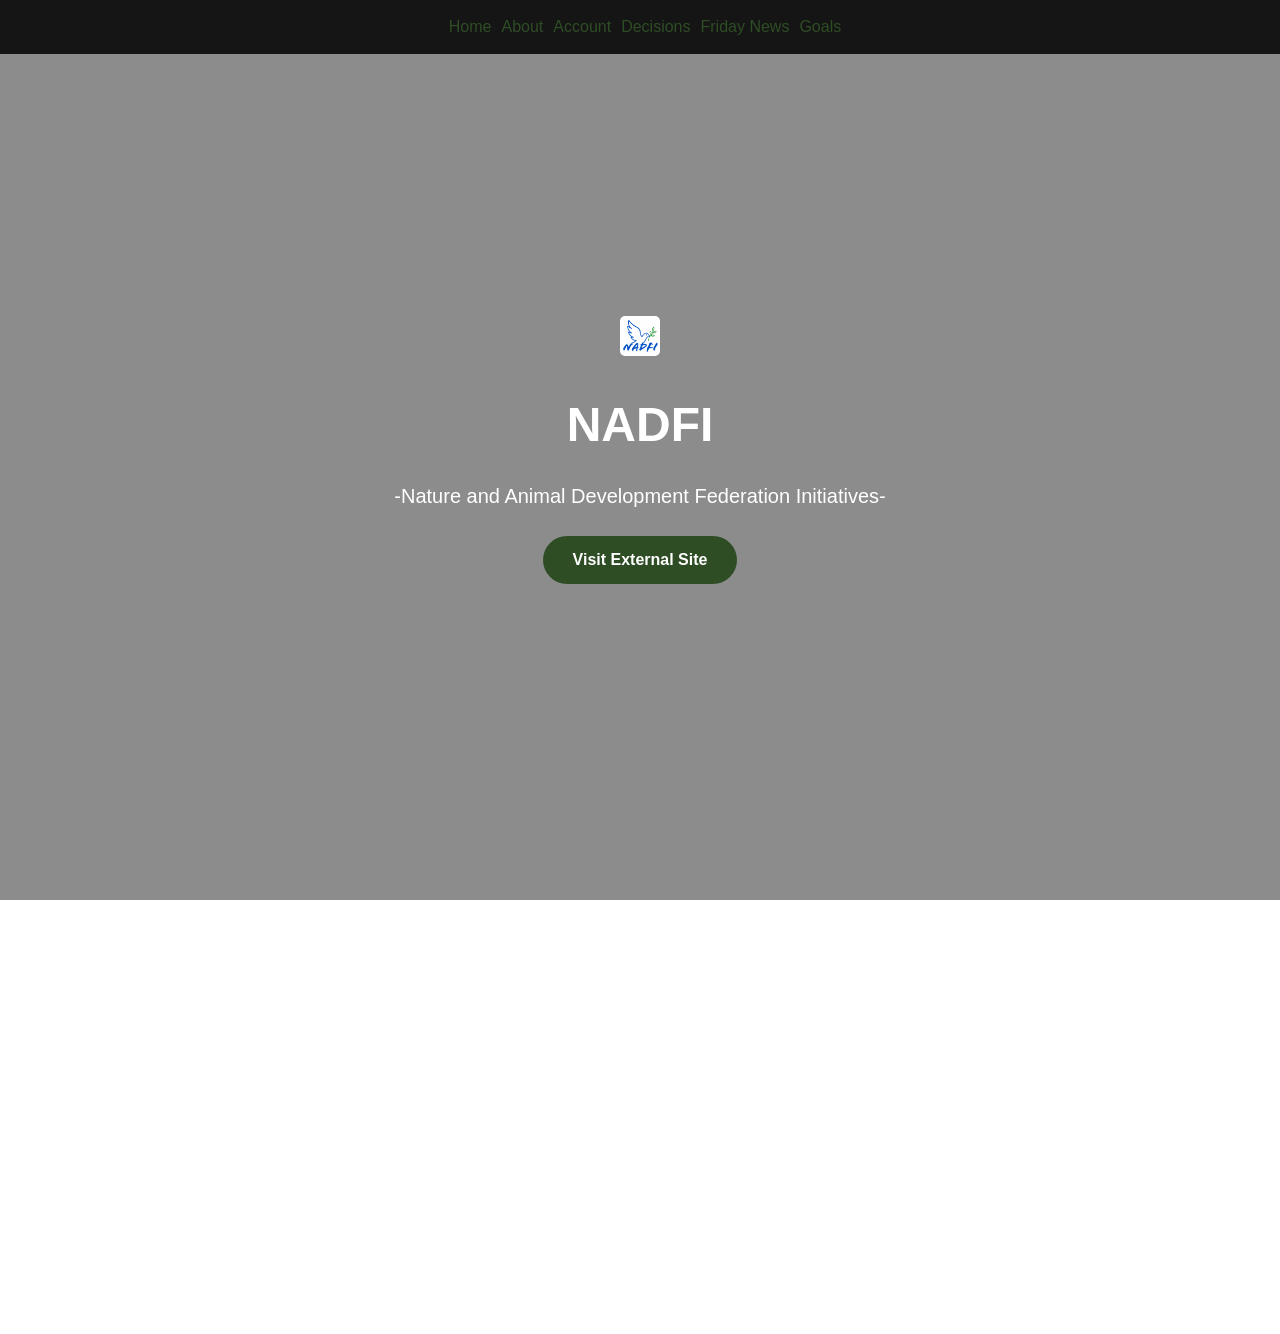
==== index.html @ b60a3867 "Update index.html" ====
<!DOCTYPE html>
<html>
    <head>
        <title>NADFI</title>
<meta name="google-site-verification" content="3MzwCMmGiZSS0C-WJIWHXD79BrM9cNpIm0ShlMTTHw8" />
        <meta charset="UTF-8">
  <meta name="viewport" content="width=device-width, initial-scale=1.0">

  <!-- Links your style.css file -->
  <link rel="stylesheet" href="style.css">
    </head>
    <style>
        p {
            font-family: Comic Sans MS;
        }
        h1{
            font-family: Comic Sans MS;
        }
        h3{
            font-family: Comic Sans MS;
        }
        * {
      margin: 5;
      padding: 0;
      box-sizing: border-box;
    }

    body, html {
      height: 100%;
      font-family: Arial, sans-serif;
      overflow-x: hidden;
    }

    /* Navigation Bar Layout */
    nav {
      position: absolute;
      top: 0;
      left: 0;
      width: 100%;
      background-color: rgba(0, 0, 0, 0.85);
      padding: 15px;
      display: flex;
      align-items: center;
      justify-content: center;
      gap: 10px;
      z-index: 10;
    }

    nav a {
      text-decoration: none;
      color: #2e4d25;
    }

    .site-logo {
      height: 40px;
      width: auto;
      vertical-align: middle;
      border-radius: 5px;
    }

    /* Fullscreen Video Container */
    .video-container {
      position: relative;
      width: 100vw;
      height: 100vh;
      display: flex;
      align-items: center;
      justify-content: center;
      text-align: center;
      overflow: hidden;
    }

    /* Background Video Styling */
    #bg-video {
      position: absolute;
      top: 50%;
      left: 50%;
      min-width: 100%;
      min-height: 100%;
      width: auto;
      height: auto;
      z-index: 1;
      transform: translate(-50%, -50%);
      object-fit: cover;
    }

    /* Dark Overlay for Readability */
    .overlay {
      position: absolute;
      top: 0;
      left: 0;
      width: 100%;
      height: 100%;
      background: rgba(0, 0, 0, 0.45);
      z-index: 2;
    }

    /* Hero Text & Content */
    .hero-content {
      position: relative;
      z-index: 3;
      color: #ffffff;
      padding: 0 20px;
      max-width: 800px;
    }

    .hero-content h1 {
      font-size: 3rem;
      margin-bottom: 15px;
      font-weight: bold;
    }

    .hero-content p {
      font-size: 1.25rem;
      margin-bottom: 25px;
    }

    /* Button Styling */
    .btn {
      display: inline-block;
      padding: 12px 30px;
      background-color: #2e4d25;
      color: #ffffff;
      text-decoration: none;
      font-size: 1rem;
      font-weight: bold;
      border-radius: 25px;
      transition: background-color 0.3s ease, transform 0.2s ease;
    }

    .btn:hover {
      background-color: #3e6832;
      transform: translateY(-2px);
    }

    /* Mobile Responsive Scaling */
    @media screen and (max-width: 768px) {
      .hero-content h1 {
        font-size: 2rem;
      }
      
      .hero-content p {
        font-size: 1rem;
      }
    }
    </style>
    <nav>
    <a href="index.html">
    </a>
    <a href="index.html">Home</a>
    <a href="about.html">About</a>
    <a href="account.html">Account</a>
    <a href="decisions.html">Decisions</a>
    <a href="fridaynews.html">Friday News</a>
    <a href="goals.html">Goals</a>
  </nav>

  <!-- Video Background Wrapper -->
  <div class="video-container">
    <video autoplay muted loop playsinline id="bg-video">
      <source src="VID_20260920_150515.mp4" type="video/mp4">
      Your browser does not support HTML5 video.
    </video>
    
    <div class="overlay"></div>

    <div class="hero-content">
        <img src="IMG-20260917-WA0003.jpg" alt="NADFI Logo" class="site-logo">
     <h1>NADFI</h1>
        <p>-Nature and Animal Development Federation Initiatives-</p>
        <a href="https://www.example.com" target="_blank" rel="noopener noreferrer" class="btn">Visit External Site</a>
    </div>
  </div>
        <p>Environmental awareness serves as a powerful catalyst for both ecological conservation and human peace. When individuals and communities recognize their deep interconnection with the natural world, protecting ecosystems transforms from a regulatory requirement into a shared moral commitment. Educating people about resource stewardship helps alleviate the competition over land, water, and vital resources that so often fuels social tension and conflict. By fostering empathy, environmental education, and collaborative conservation, society builds a culture of mutual respect—demonstrating that living in harmony with nature is fundamentally linked to living in peace with one another.</p>
    <h1 style="font-family:Comic Sans MS;"> A Small Step, A Big Difference...</h1>
        <h3> Nature and Animal Development Federation Industries (NADFI)</h3>
    <p>This industry federation highly focusses on the prevention of the wildlife and nature we are loosing every year. Every day, many species of microbes, animals and plants extinct due to the lack of attention given by us. The beginning of humans started from animals, plants and the fresh resources. if we don't pay attention to environment, we will have to pay a high consequence afterwards. Due to development in many countries like india, there is a vast disturbance in ecosystem. This is leading to more possibilities of natural dissasters, and delay in winter and rains. because of that, many people are prone to diseases due to the pollution on the earth. Even the oceans waters are covered with plastics and this implements to the extinction of many aquatic species. the rivers are now poluted by the waste of industries and the one use plastics. This earth provides us with everything we need, from our basic necessity to our wishes and the resources we need. In respect to this, we should pay the earth in return. Not just by speaking or pretending but actually paying attention and implementing it.</p>
    </body>

    
</html>
---- style.css ----
/* ==========================================
   GLOBAL STYLES & FONTS
   ========================================== */
* {
  box-sizing: border-box;
  /* Applies Comic Sans to ALL text elements across the entire website */
  font-family: "Comic Sans MS", "Comic Sans", cursive, sans-serif !important;
}

body {
  margin: 0;
  padding: 0;
  color: #333333;
  background-color: #ffffff; /* Standard desktop background */
  font-size: 16px;
  line-height: 1.5;
}

/* ==========================================
   1. DESKTOP DEFAULT STYLES
   (Applies to laptop and computer screens)
   ========================================== */

/* Top Horizontal Navigation Bar */
.desktop-nav {
  background-color: rgba(255, 255, 255, 0.95);
  padding: 12px 15px;
  display: flex;
  align-items: center;
  justify-content: center;
  gap: 15px;
  box-shadow: 0 2px 5px rgba(0, 0, 0, 0.1);
}

.desktop-nav a {
  text-decoration: none;
  color: #2e4d25;
  font-weight: bold;
  font-size: 15px;
  transition: color 0.3s ease;
}

.desktop-nav a:hover {
  color: #3e6832;
}

.site-logo {
  height: 40px;
  width: auto;
  vertical-align: middle;
  border-radius: 5px;
}

/* Hide mobile drawer controls on desktop screens */
.mobile-header,
.side-nav,
.nav-toggle,
.sidebar-overlay,
.close-btn {
  display: none;
}

/* Content Container */
.content {
  padding: 25px;
  max-width: 900px;
  margin: 0 auto;
}

/* ==========================================
   2. MOBILE & PHONE STYLES
   (Applies ONLY on screens <= 768px)
   ========================================== */
@media screen and (max-width: 768px) {

  /* Mobile Background & Font Adjustment */
  body {
    background-image: url('1000324286.jpg'); /* Mobile leafy background */
    background-size: cover;
    background-position: center center;
    background-repeat: no-repeat;
    background-attachment: fixed;
    background-color: #f2f5ed;
    font-size: 17px;
  }

  /* Hide Desktop Top Navigation */
  .desktop-nav {
    display: none;
  }

  /* Hidden checkbox for drawer toggle */
  .nav-toggle {
    display: none;
  }

  /* Mobile Top Sticky Header */
  .mobile-header {
    display: flex;
    align-items: center;
    justify-content: space-between;
    padding: 10px 20px;
    background-color: rgba(255, 255, 255, 0.92);
    backdrop-filter: blur(5px);
    position: sticky;
    top: 0;
    z-index: 999;
    box-shadow: 0 2px 5px rgba(0, 0, 0, 0.1);
  }

  .hamburger-btn {
    font-size: 26px;
    cursor: pointer;
    color: #2e4d25;
    user-select: none;
  }

  /* Mobile Slide-Out Side Navigation Drawer */
  .side-nav {
    display: flex;
    flex-direction: column;
    position: fixed;
    top: 0;
    left: -260px; /* Hidden off-screen by default */
    width: 250px;
    height: 100vh;
    background-color: rgba(255, 255, 255, 0.98);
    box-shadow: 2px 0 10px rgba(0, 0, 0, 0.25);
    padding-top: 15px;
    transition: left 0.3s ease-in-out;
    z-index: 1002;
  }

  .side-nav a {
    padding: 15px 25px;
    text-decoration: none;
    color: #2e4d25;
    font-weight: bold;
    font-size: 17px;
    border-bottom: 1px solid rgba(0, 0, 0, 0.08);
  }

  .side-nav a:hover {
    background-color: rgba(46, 77, 37, 0.08);
  }

  .close-btn {
    display: block;
    align-self: flex-end;
    padding: 5px 20px 10px 0;
    font-size: 28px;
    cursor: pointer;
    color: #2e4d25;
  }

  /* Dimmed Background Overlay when Menu is Open */
  .sidebar-overlay {
    display: block;
    position: fixed;
    top: 0;
    left: 0;
    width: 100vw;
    height: 100vh;
    background: rgba(0, 0, 0, 0.4);
    opacity: 0;
    visibility: hidden;
    transition: opacity 0.3s ease, visibility 0.3s ease;
    z-index: 1001;
  }

  /* CSS Toggle Action (Opens Drawer when Checkbox is Checked) */
  .nav-toggle:checked ~ .side-nav {
    left: 0;
  }

  .nav-toggle:checked ~ .sidebar-overlay {
    opacity: 1;
    visibility: visible;
  }
}
/* ==========================================
   ACCOUNT PAGE STYLES (account.html)
   ========================================== */
.photo-text {
  display: flex;
  align-items: center;
  gap: 15px;
}

.account-options {
  display: grid;
  grid-template-columns: repeat(2, minmax(280px, 1fr));
  gap: 24px;
  max-width: 900px;
  margin: 28px 0;
}

.account-card {
  padding: 24px;
  background-color: rgba(255, 255, 255, 0.9);
  border-top: 6px solid #04aa6d;
  box-shadow: 0 3px 10px rgba(0, 0, 0, 0.2);
}

.account-card h2 {
  margin-top: 0;
  color: rgb(6, 6, 87);
}

.account-form {
  display: grid;
  gap: 14px;
}

.account-form label {
  display: grid;
  gap: 6px;
  color: #111;
  font-weight: bold;
}

.account-form input {
  box-sizing: border-box;
  width: 100%;
  padding: 10px;
  border: 1px solid #777;
  font-size: 16px;
}

.account-form button {
  padding: 11px;
  border: 0;
  background-color: #04aa6d;
  color: white;
  font-size: 16px;
  font-weight: bold;
  cursor: pointer;
}

.account-form button:hover {
  background-color: #037b50;
}

.form-status {
  min-height: 20px;
  margin: 0;
  color: #037b50;
  font-weight: bold;
}

.account-actions {
  display: flex;
  align-items: center;
  gap: 16px;
  margin: 20px 0;
}

#logout-button {
  padding: 11px 18px;
  border: 0;
  background-color: #b3261e;
  color: white;
  font-size: 16px;
  font-weight: bold;
  cursor: pointer;
}

#logout-button:hover {
  background-color: #7f1d1a;
}

.logout-status {
  margin: 0;
  color: #037b50;
  font-weight: bold;
}

.achievements {
  max-width: 900px;
  margin: 28px 0;
  padding: 24px;
  background-color: rgba(255, 255, 255, 0.9);
  border-top: 6px solid #a97142;
  box-shadow: 0 3px 10px rgba(0, 0, 0, 0.2);
}

.achievements h2 {
  margin-top: 0;
  color: rgb(6, 6, 87);
}

.achievement-list {
  display: flex;
  flex-wrap: wrap;
  gap: 12px;
}
 /* ==========================================
   ACCOUNT PAGE STYLES (account.html)
   ========================================== */
.brand-header {
  display: flex;
  align-items: center;
  gap: 15px;
  margin-bottom: 20px;
}

.account-logo {
  width: 80px;
  height: auto;
  border-radius: 8px;
}

.brand-header h1 {
  font-size: 2.2rem;
  color: rgb(6, 6, 87);
  margin: 0;
}

.account-actions {
  margin: 15px 0 25px 0;
}

.btn-logout {
  padding: 8px 18px;
  background-color: #e74c3c;
  color: #ffffff;
  border: none;
  border-radius: 5px;
  font-weight: bold;
  cursor: pointer;
}

.btn-logout:hover {
  background-color: #c0392b;
}

/* Form Container Cards */
.auth-card {
  background-color: rgba(255, 255, 255, 0.9);
  padding: 24px;
  border-radius: 8px;
  box-shadow: 0 4px 12px rgba(0, 0, 0, 0.08);
  margin-bottom: 25px;
  max-width: 500px;
}

.auth-card h3 {
  margin-top: 0;
  color: #282a35;
  font-size: 1.4rem;
  border-bottom: 2px solid #04aa6d;
  padding-bottom: 8px;
}

.auth-form {
  display: flex;
  flex-direction: column;
  gap: 15px;
  margin-top: 15px;
}

.form-group {
  display: flex;
  flex-direction: column;
  gap: 6px;
}

.form-group label {
  font-weight: bold;
  color: #333333;
  font-size: 0.95rem;
}

.form-group input {
  padding: 10px 12px;
  border: 1px solid #ccc;
  border-radius: 5px;
  font-size: 1rem;
  width: 100%;
}

.form-group input:focus {
  outline: none;
  border-color: #04aa6d;
  box-shadow: 0 0 5px rgba(4, 170, 109, 0.3);
}

.btn-submit {
  padding: 12px;
  background-color: #04aa6d;
  color: #ffffff;
  font-size: 1rem;
  font-weight: bold;
  border: none;
  border-radius: 5px;
  cursor: pointer;
  margin-top: 5px;
  transition: background-color 0.2s ease;
}

.btn-submit:hover {
  background-color: #037b50;
}
      
/* ==========================================
   GOALS PAGE STYLES (goals.html)
   ========================================== */
.goals-list {
  max-width: 850px;
  margin: 24px 0;
  padding: 0;
  list-style: none;
}

[hidden] {
  display: none !important;
}

.goal-item {
  margin: 12px 0;
}

.goal-item label {
  display: flex;
  align-items: flex-start;
  gap: 12px;
  padding: 14px 16px;
  background-color: rgba(255, 255, 255, 0.82);
  border-left: 5px solid #04aa6d;
  color: #111;
  font-size: large;
  cursor: pointer;
}

.goal-item input {
  width: 20px;
  height: 20px;
  flex: 0 0 auto;
  accent-color: #04aa6d;
}

.goal-item input:checked + span {
  color: #555;
  text-decoration: line-through;
}

.starter-badge {
  position: fixed;
  top: 20px;
  right: 20px;
  z-index: 101;
  display: flex;
  align-items: center;
  gap: 10px;
  min-width: 150px;
  padding: 10px 14px;
  background-color: #04aa6d;
  color: white;
  border: 3px solid white;
  box-shadow: 0 3px 10px rgba(0, 0, 0, 0.3);
  font-size: large;
  font-weight: bold;
}

.starter-badge img {
  width: 48px;
  height: 48px;
  object-fit: cover;
}

.bronze-badge {
  background-color: #a97142;
}

.silver-badge {
  background-color: #c0c7d1;
  color: #1d2733;
}

.gold-badge {
  background-color: #d4a017;
  color: #241b00;
}

.badge-stack {
  display: flex;
  flex-direction: column;
  gap: 10px;
}

.congratulations {
  color: #037b50;
  font-weight: bold;
}
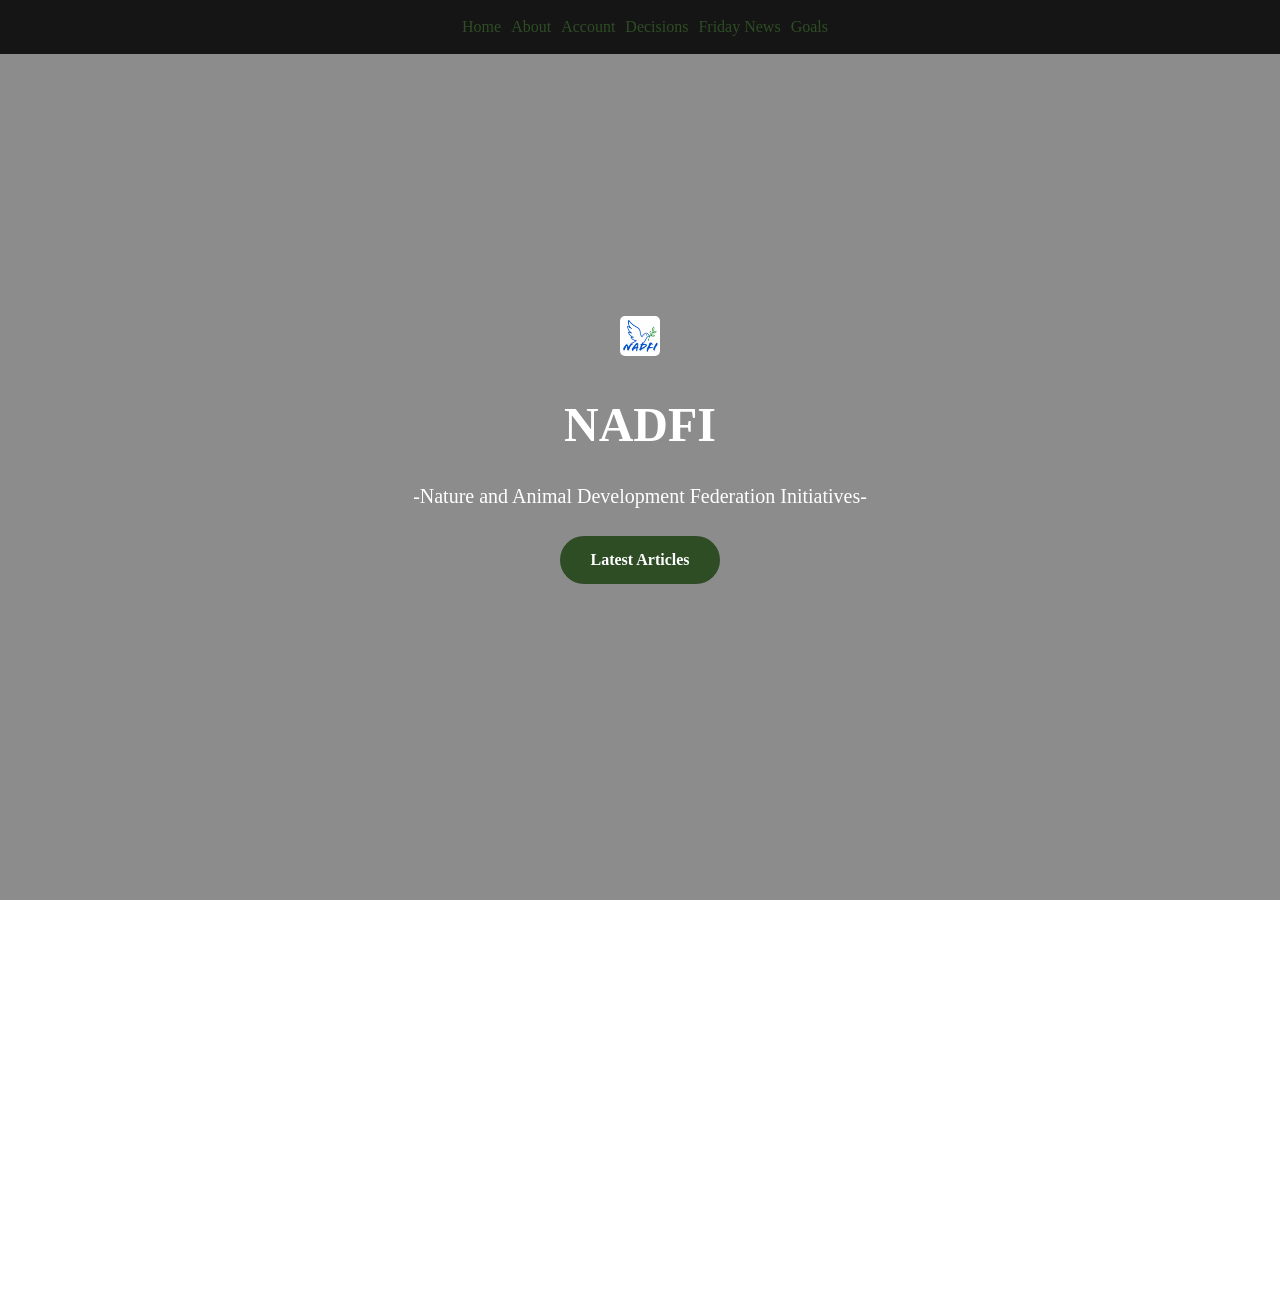
==== commit 38111c02: "Update index.html" ====
--- a/index.html
+++ b/index.html
@@ -168,7 +168,7 @@
         <img src="IMG-20260917-WA0003.jpg" alt="NADFI Logo" class="site-logo">
      <h1>NADFI</h1>
         <p>-Nature and Animal Development Federation Initiatives-</p>
-        <a href="https://www.example.com" target="_blank" rel="noopener noreferrer" class="btn">Visit External Site</a>
+        <a href="https://www.example.com" target="_blank" rel="noopener noreferrer" class="btn">Latest Articles</a>
     </div>
   </div>
         <p>Environmental awareness serves as a powerful catalyst for both ecological conservation and human peace. When individuals and communities recognize their deep interconnection with the natural world, protecting ecosystems transforms from a regulatory requirement into a shared moral commitment. Educating people about resource stewardship helps alleviate the competition over land, water, and vital resources that so often fuels social tension and conflict. By fostering empathy, environmental education, and collaborative conservation, society builds a culture of mutual respect—demonstrating that living in harmony with nature is fundamentally linked to living in peace with one another.</p>
--- a/style.css
+++ b/style.css
@@ -4,7 +4,7 @@
 * {
   box-sizing: border-box;
   /* Applies Comic Sans to ALL text elements across the entire website */
-  font-family: "Comic Sans MS", "Comic Sans", cursive, sans-serif !important;
+  font-family: "Comic Sans MS", "Comic Sans" !important;
 }
 
 body {
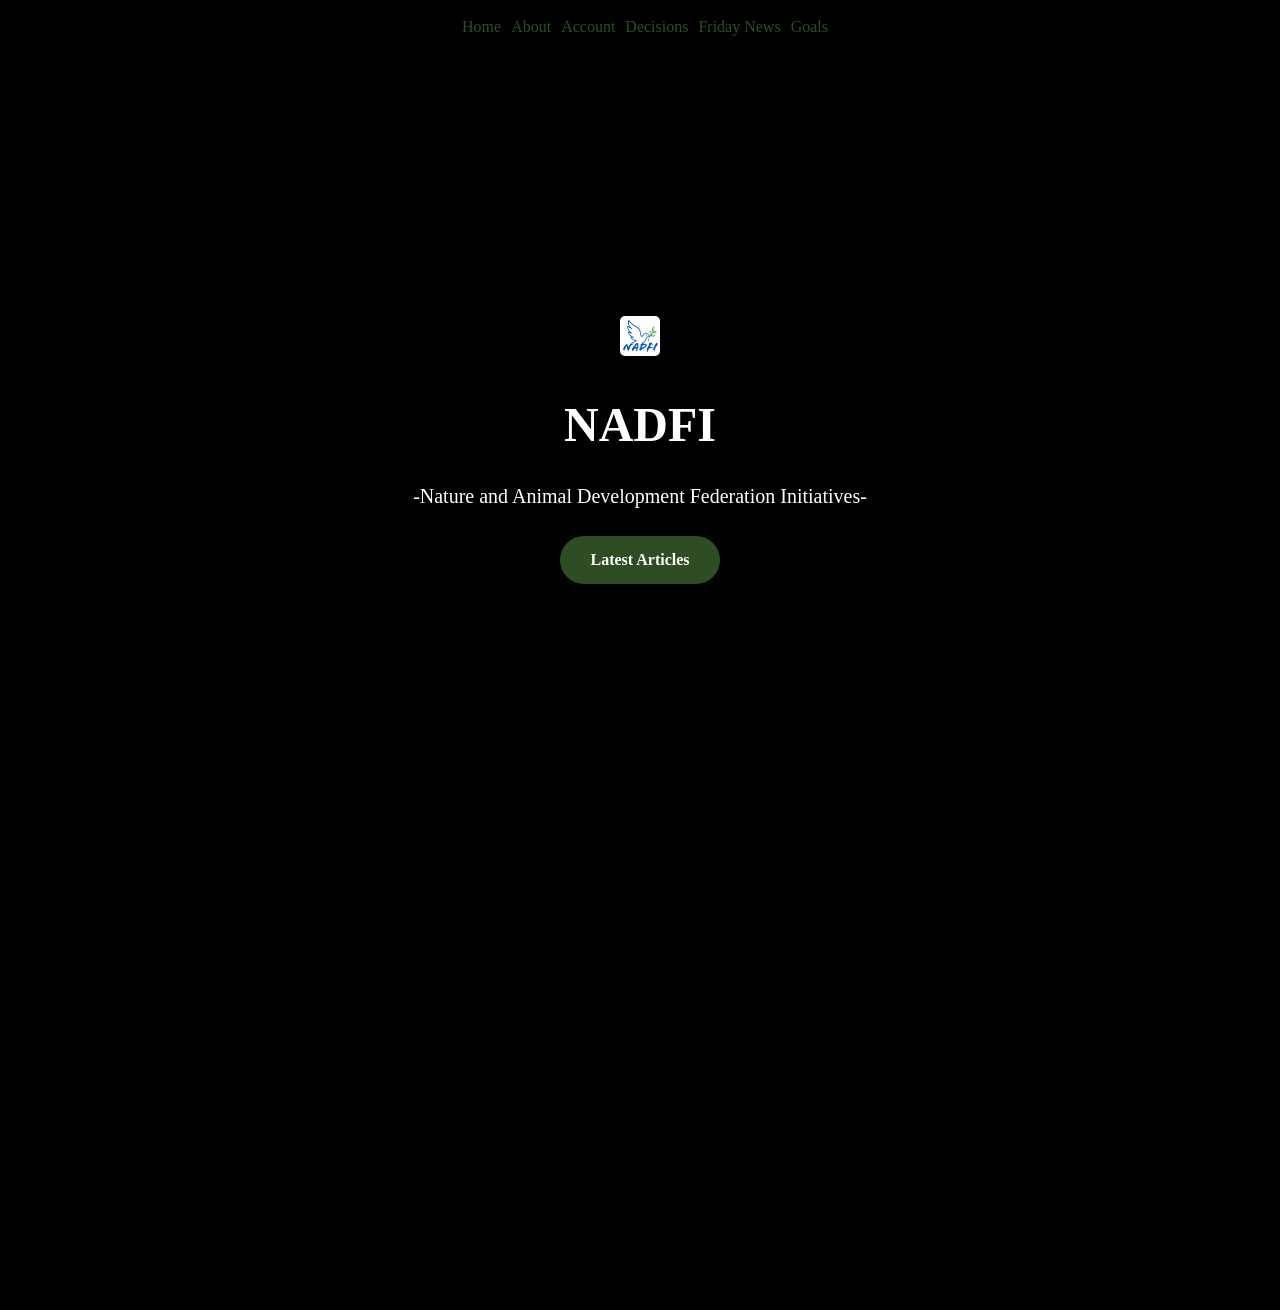
==== commit b351aae3: "Update index.html" ====
--- a/index.html
+++ b/index.html
@@ -168,7 +168,7 @@
         <img src="IMG-20260917-WA0003.jpg" alt="NADFI Logo" class="site-logo">
      <h1>NADFI</h1>
         <p>-Nature and Animal Development Federation Initiatives-</p>
-        <a href="https://www.example.com" target="_blank" rel="noopener noreferrer" class="btn">Latest Articles</a>
+        <a href="Articles.html" target="_blank" rel="noopener noreferrer" class="btn">Latest Articles</a>
     </div>
   </div>
         <p>Environmental awareness serves as a powerful catalyst for both ecological conservation and human peace. When individuals and communities recognize their deep interconnection with the natural world, protecting ecosystems transforms from a regulatory requirement into a shared moral commitment. Educating people about resource stewardship helps alleviate the competition over land, water, and vital resources that so often fuels social tension and conflict. By fostering empathy, environmental education, and collaborative conservation, society builds a culture of mutual respect—demonstrating that living in harmony with nature is fundamentally linked to living in peace with one another.</p>
--- a/style.css
+++ b/style.css
@@ -10,8 +10,8 @@
 body {
   margin: 0;
   padding: 0;
-  color: #333333;
-  background-color: #ffffff; /* Standard desktop background */
+  color: #ffffff;
+  background-color: #000000; /* Standard desktop background */
   font-size: 16px;
   line-height: 1.5;
 }
@@ -80,7 +80,7 @@
     background-position: center center;
     background-repeat: no-repeat;
     background-attachment: fixed;
-    background-color: #f2f5ed;
+    background-color: #000000;
     font-size: 17px;
   }
 
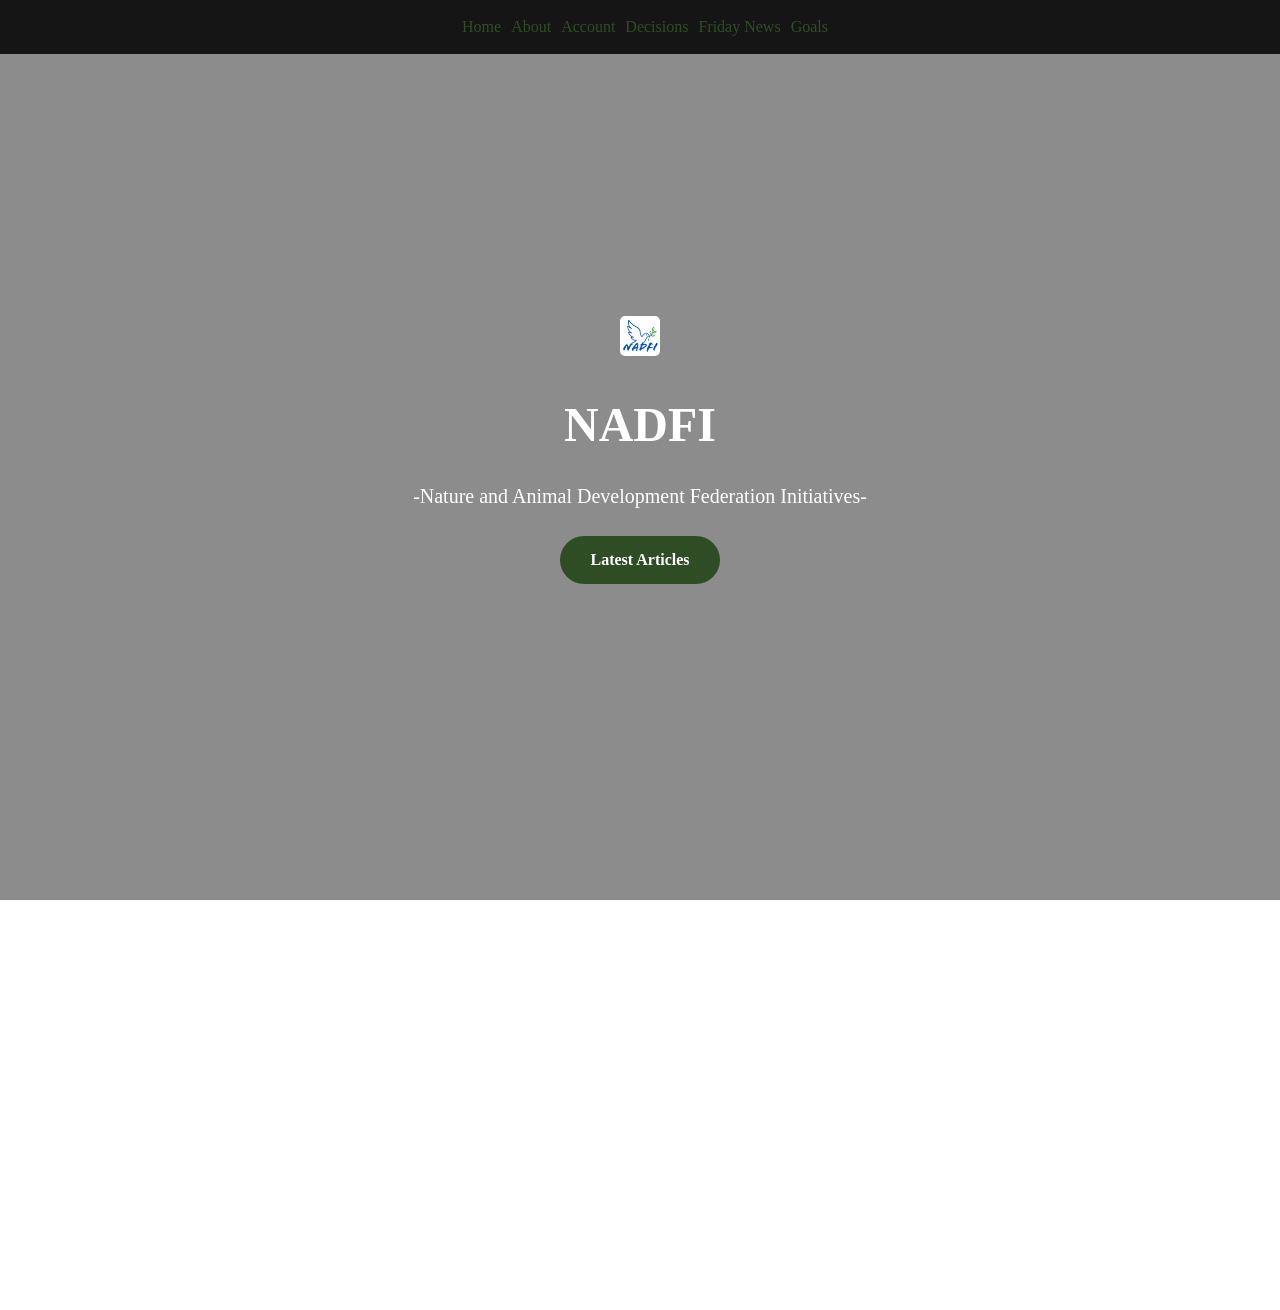
==== commit e3a810e7: "Update index.html" ====
--- a/index.html
+++ b/index.html
@@ -28,6 +28,7 @@
     body, html {
       height: 100%;
       font-family: Arial, sans-serif;
+        background-color: white;
       overflow-x: hidden;
     }
 
--- a/style.css
+++ b/style.css
@@ -10,8 +10,8 @@
 body {
   margin: 0;
   padding: 0;
-  color: #ffffff;
-  background-color: #000000; /* Standard desktop background */
+  color: #000000;
+  background-color: #ffffff; /* Standard desktop background */
   font-size: 16px;
   line-height: 1.5;
 }
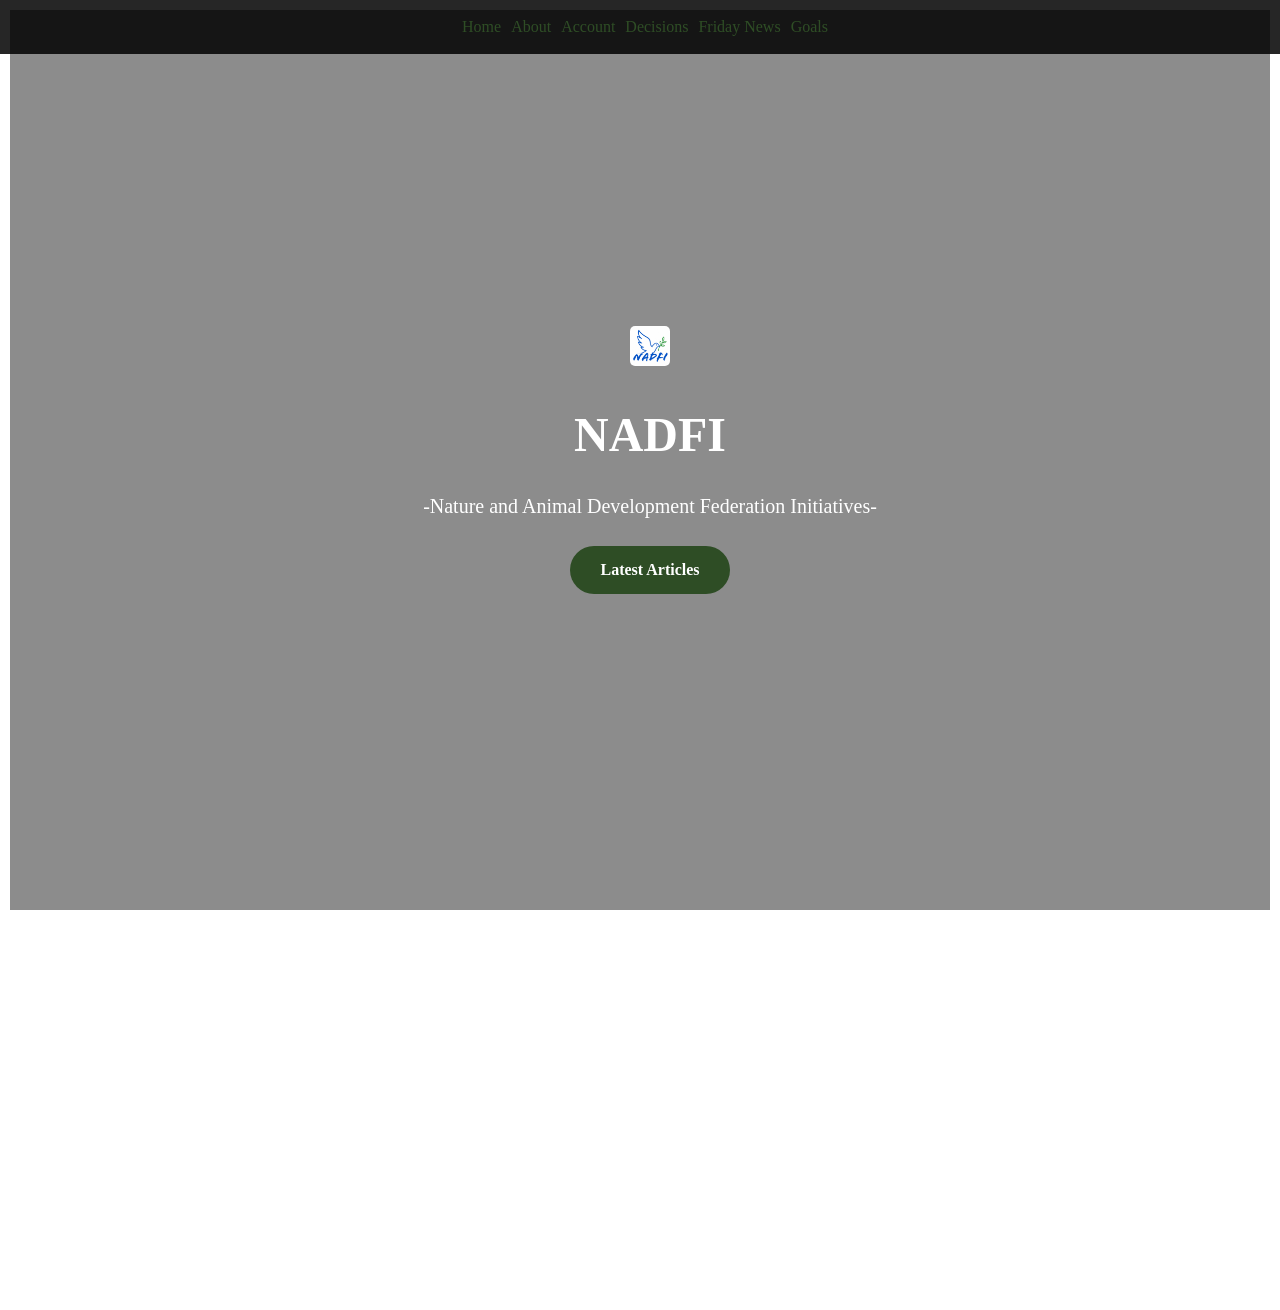
==== commit 00070175: "Update index.html" ====
--- a/index.html
+++ b/index.html
@@ -27,6 +27,7 @@
 
     body, html {
       height: 100%;
+        margin: 5px;
       font-family: Arial, sans-serif;
         background-color: white;
       overflow-x: hidden;
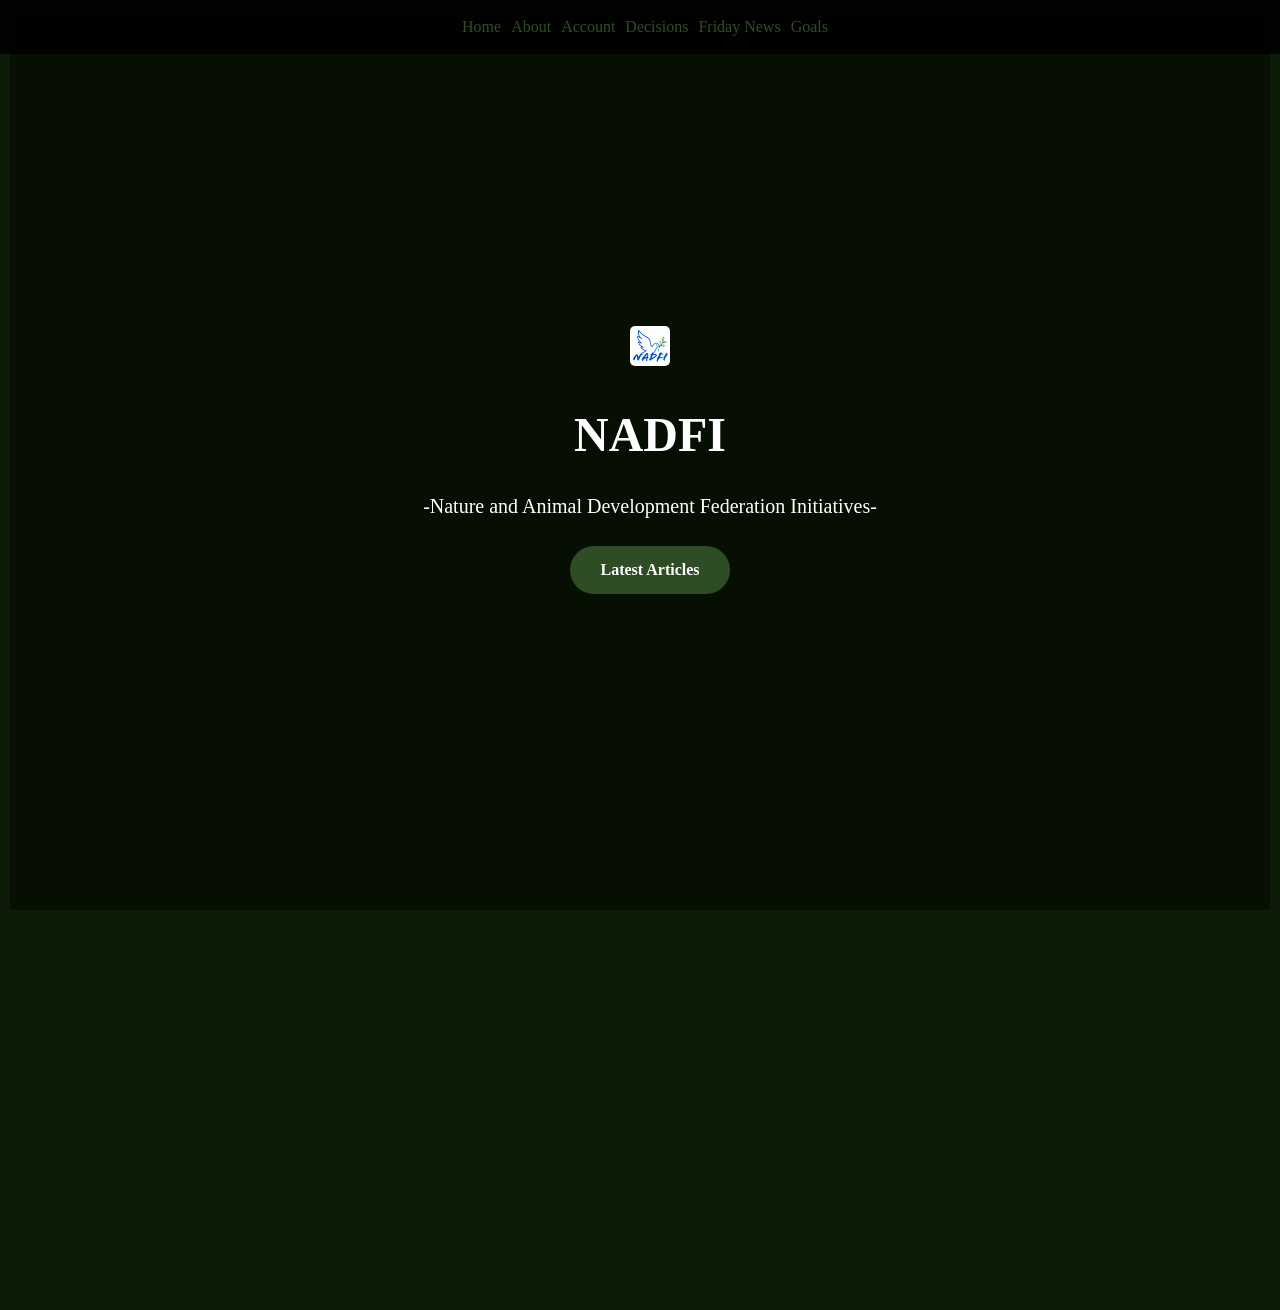
==== commit c3adab10: "Update index.html" ====
--- a/index.html
+++ b/index.html
@@ -29,7 +29,7 @@
       height: 100%;
         margin: 5px;
       font-family: Arial, sans-serif;
-        background-color: white;
+        background-color: #0d1c06;
       overflow-x: hidden;
     }
 
--- a/style.css
+++ b/style.css
@@ -10,8 +10,8 @@
 body {
   margin: 0;
   padding: 0;
-  color: #000000;
-  background-color: #ffffff; /* Standard desktop background */
+  color: #ffffff;
+  background-color: #0d1c06; /* Standard desktop background */
   font-size: 16px;
   line-height: 1.5;
 }
@@ -45,7 +45,7 @@
 }
 
 .site-logo {
-  height: 40px;
+  height: 70px;
   width: auto;
   vertical-align: middle;
   border-radius: 5px;
